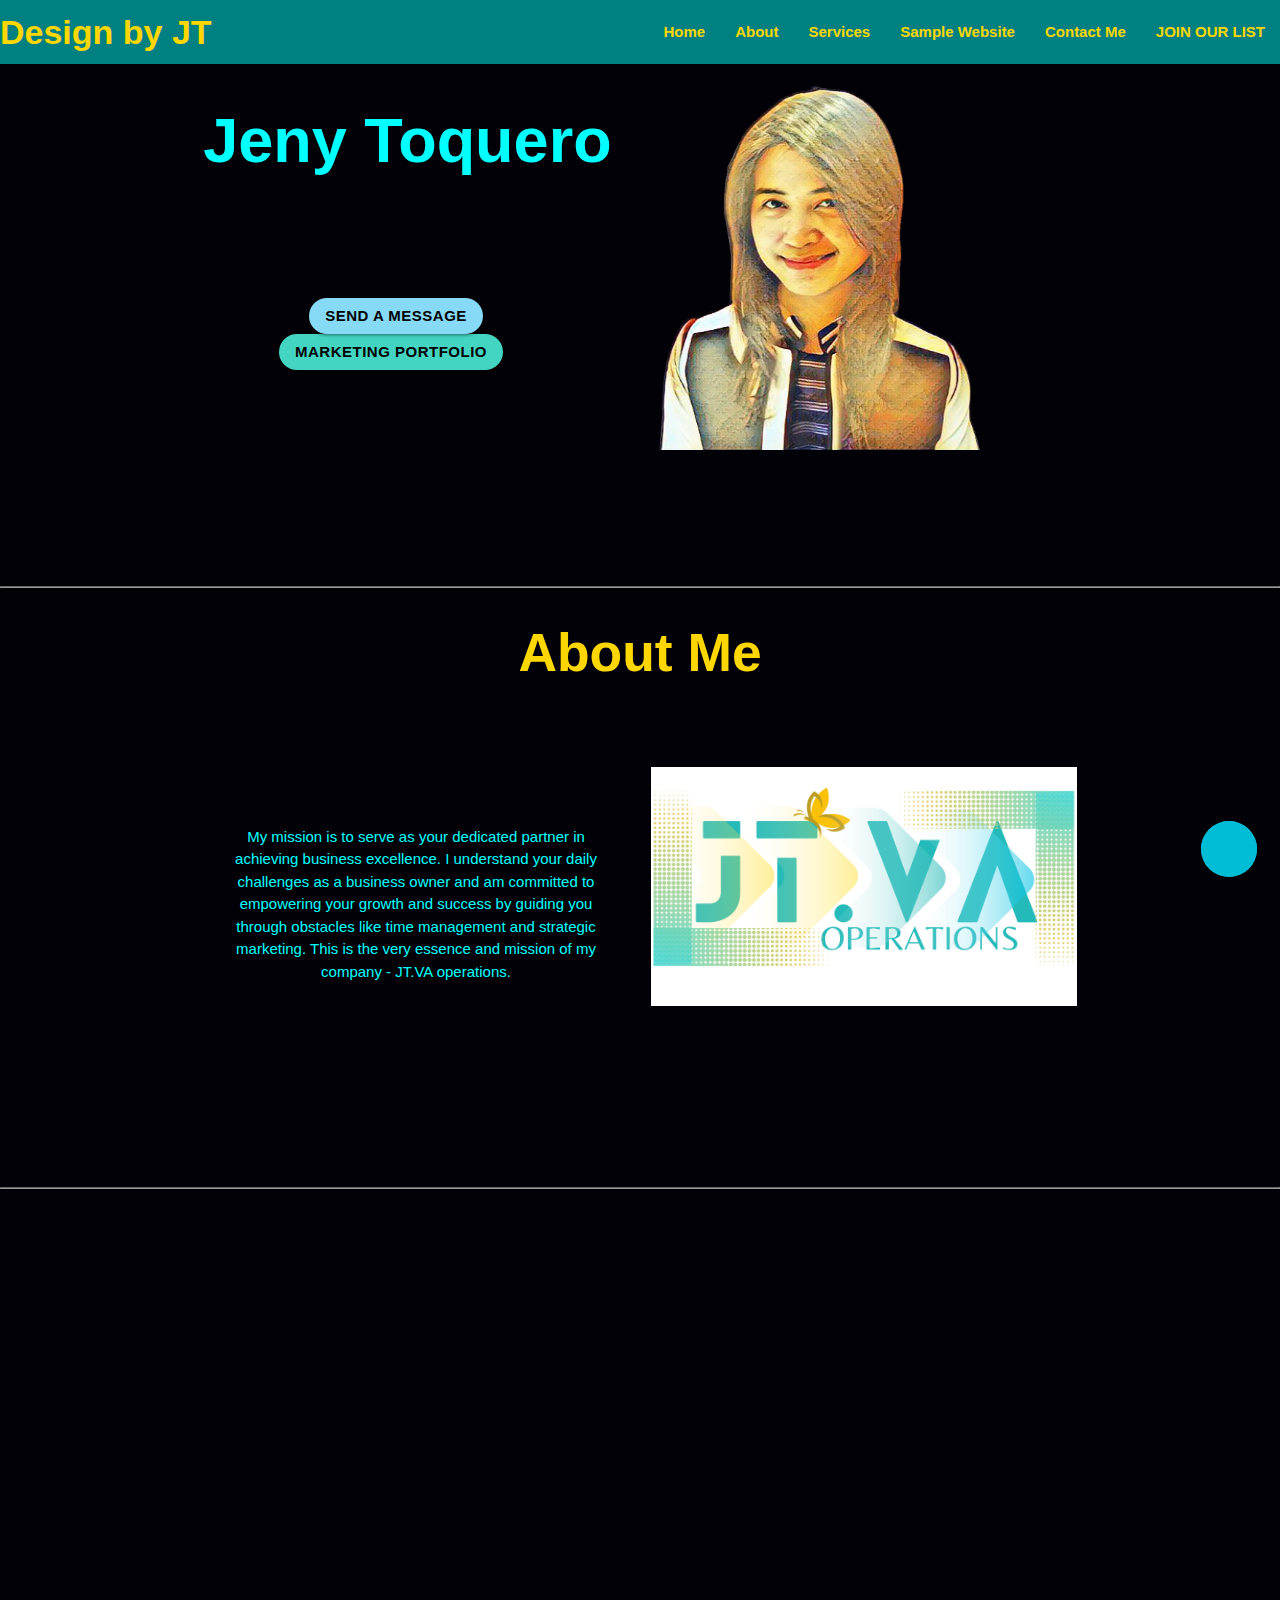
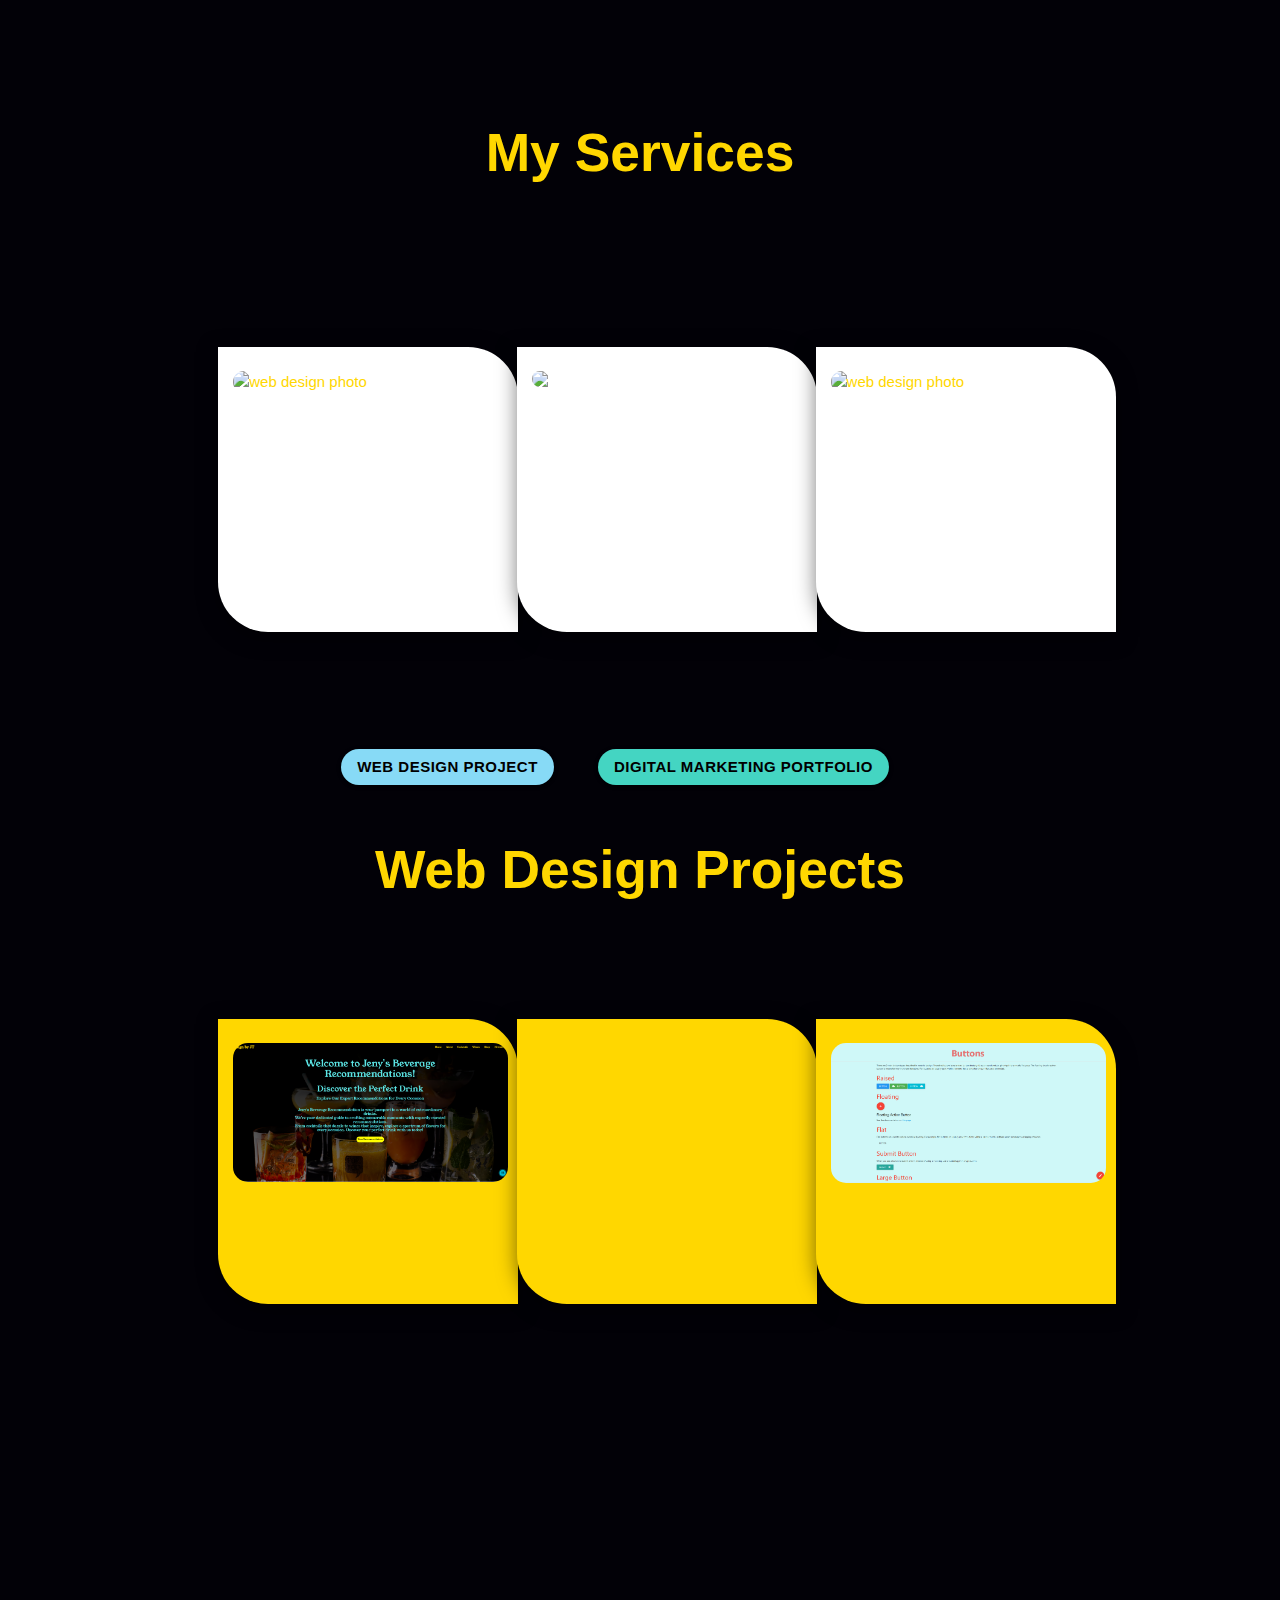
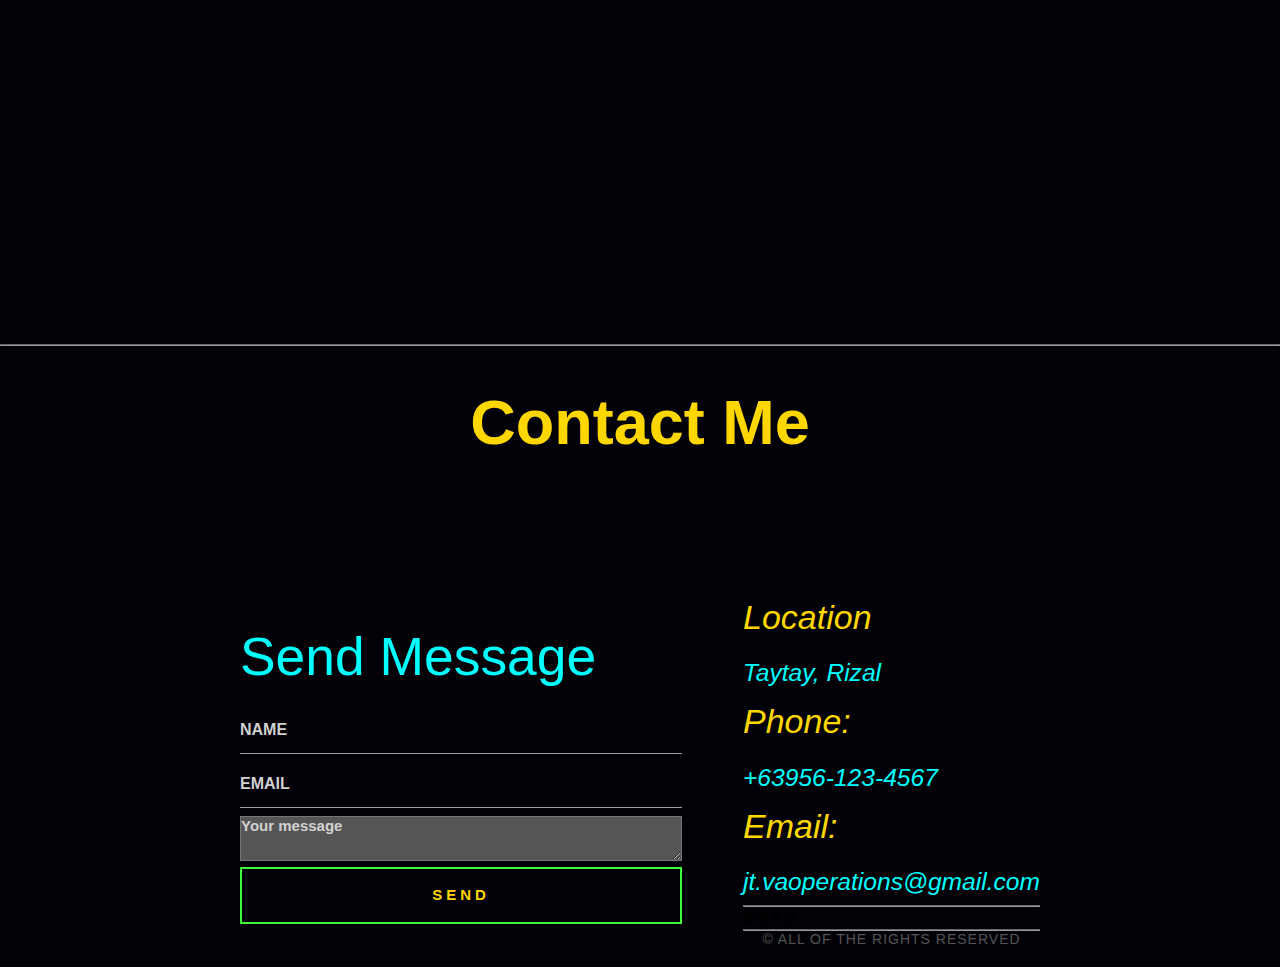
==== index.html @ c4913a3d "Initial commit" ====
<!DOCTYPE html>
<html lang="en">
<head>
    <meta charset="UTF-8">
    <meta name="viewport" content="width=device-width, initial-scale=1.0">
    <title>JT Portfolio</title>
</head>
<body>
    <!-- scripts -->
    <!-- remix Icon --> <link href="https://cdn.jsdelivr.net/npm/remixicon@3.5.0/fonts/remixicon.css" rel="stylesheet">
     <!-- box Icon --> <link rel="stylesheet" href="https://unpkg.com/boxicons@latest/css/boxicons.min.css">
     <!-- minified CSS --><link rel="stylesheet" href="https://cdnjs.cloudflare.com/ajax/libs/materialize/1.0.0/css/materialize.min.css"> 
     <link rel="stylesheet" href="Index-style.css">

    
    <!-- External JavaScript libraries -->
    <script src="https://code.jquery.com/jquery-3.7.1.min.js" integrity="sha256-/JqT3SQfawRcv/BIHPThkBvs0OEvtFFmqPF/lYI/Cxo=" crossorigin="anonymous"></script>
    <script src="https://cdnjs.cloudflare.com/ajax/libs/materialize/1.0.0/js/materialize.min.js"></script>

    

    <!-- JavaScript for initialization -->
    <script> 
        $(document).ready(function(){
            // Tabs Init
            $('.tabs').tabs();
            // Sidenav Init
            $('.sidenav').sidenav();
            // Dropdown Init
            $('.dropdown-trigger').dropdown();
             // Materialbox
             $('.materialboxed').materialbox();
             // Parallax
             $('.parallax').parallax();
            //FAB
            $('.fixed-action-btn').floatingActionButton({
    hoverEnabled: false,  // Disables hover effect
    toolbarEnabled: true,  // Enables the toolbar
    
    });
                

     })

    </script> 

<div class="navbar-fixed">
    <nav>
      <div class="nav-wrapper" style="background-color: teal" id="navbar">
        <a href="" id="design" style="font-weight: 700; font-size: 34px; color: gold;">Design by JT</a>
        <!-- Navigation Links (Right) -->
        <ul id="nav-mobile" class="right hide-on-med-and-down">
          <li><a href="#home">Home</a></li>
          <li><a href="#about">About</a></li>
          <li><a href="#services">Services</a></li>
          <li><a href="BeverageWebsite.html">Sample Website</a></li>
          <li><a href="#contact">Contact Me</a></li>
          <li><a href="https://mailchi.mp/098d33c3d8d9/sign-up-now-and-get-exclusive-perks" target="_blank">JOIN OUR LIST</a></li>
        </ul>
  
        <!-- Mobile Menu Trigger -->
        <a href="#" data-target="slide-out" class="sidenav-trigger left"><i class="ri-menu-line"></i></a>
      </div>
    </nav>
  </div>
  
<!-- Slide-out Side Nav -->
<ul id="slide-out" class="sidenav">
    <li>
      <div class="user-view">
        <!-- Side Nav Links -->
        <li><a href="#home">Home</a></li>
        <li><a href="#about">About</a></li>
        <li><a href="#services">Services</a></li>
        <li><a href="BeverageWebsite.html">Sample Website</a></li>
        <li><a href="#contact">Contact Me</a></li>
        <li><a href="https://mailchi.mp/098d33c3d8d9/sign-up-now-and-get-exclusive-perks" target="_blank">Exclusive Perks</a></li>
      </div>
    </li>
  </ul> <!-- End of Side Nav -->
  
  <!-- Floating Action Button -->
  <div class="fixed-action-btn toolbar" id="fab-btn">
    <a class="btn-floating btn-large pulse cyan click-to-toggle my-fab">
      <i class="ri-menu-search-line"></i>
    </a>
    <ul id="fab-content">
      <li><a href="#home">Home</a></li>
      <li><a href="#about">About</a></li>
      <li><a href="#services">Services</a></li>
      <li><a href="BeverageWebsite.html">Sample Website</a></li>
      <li><a href="#contact">Contact Me</a></li>
      <li><a href="https://mailchi.mp/098d33c3d8d9/sign-up-now-and-get-exclusive-perks" target="_blank">Exclusive Perks</a></li>
    </ul>
  </div> <!-- END OF NAVBAR AND Sidenav -->
  

  <div class="container"> <!-- container - margin -->
    <main>
      <div class="" id="container-home"> <!-- To contain my 2 card panel (left is info about myself) & (Right is my Image) -->
        <div class="row">
          <div class="col s12 m6 l6">
            <div class="card">
              <div class="info">
                <h1 style="font-weight: 700; color: cyan; center-align">Jeny Toquero</h1>
                <div class="scroller center-align">
                  <span>
                    <h3 style="font-weight: 400; color: gold;">Web Designer</h3>
                    <h3 style="font-weight: 400; color: gold;">Web Developer</h3>
                    <h3 style="font-weight: 400; color: gold;">Digital Marketer</h3>
                  </span>
                </div>
                <br>
                <!-- Contact Me and View Portfolio Button -->
                <div class="buttons-container center-align">
                  <a href="#contact" target="_blank" class="btn btn--contact" id="btn1">Send a Message</a>
                  <a href="https://mailchi.mp/edd1445e1497/7j0cd3ng9j" target="_blank" class="btn btn--contact" id="btn2">Marketing Portfolio</a>
  
                  <br><br>
  
                  <div class="icon" style="font-size: 38px;">
                    <a href="https://www.facebook.com/JT.VAoperations" target="_blank">
                      <i class="ri-facebook-box-fill"></i>
                    </a>
                    <a href="https://www.instagram.com/jtvaoperations/" target="_blank">
                      <i class="ri-instagram-fill"></i>
                    </a>
                    <a href="https://www.linkedin.com/in/jeny-toquero-jt2023" target="_blank">
                      <i class="ri-linkedin-box-fill"></i>
                    </a>
                    <a href="mailto:jt.vaoperations@gmail.com">
                      <i class="ri-mail-fill" target="_blank" title="Email to: jt.vaoperations@gmail.com"></i>
                    </a>
                    <a href="https://en.wikipedia.org/wiki/HTML5" target="_blank" id="html-icon">
                      <i class="ri-html5-fill"></i>
                    </a>
                    <a href="https://en.wikipedia.org/wiki/CSS" target="_blank" id="css-icon">
                      <i class="ri-css3-fill"></i>
                    </a>
                  </div> <!-- End of icons -->
                </div>
              </div>
            </div>
          </div>  <!-- End of col s12 m6: card panel for my info and icons -->



          <div class="row"> <!-- Right side card panel containing my posterized image -->
            <div class="col s12 m6">
              <div class="card" id="magic-card">
                <img src="img2.png" class="my posterize photo" width="350px" id="posterize">
              </div>
            </div>
          </div>  <!-- End of card panel: my posterized photo -->
        </div>
      </div>
    </main>
  </div>  <!-- End of container-home -->
  <br> <br> <br>
  <hr>
  </main>

    
    <!-- ABOUT -->
<div class="container">
    <section id="about">
      <div class="about-container">
        <div class="row">
          <h2 class="center-align" style="font-weight: 700; color: gold;">About Me</h2> <!-- Center the heading -->
  
          <!-- Text Card Panel (left) About Me Text -->
          <div class="col s12 m6">
            <div class="card" style="height: 350px;" id="aboutme-text">
              <div class="card-content center-align">
                <br><br><br><br>
                <p style="color: cyan;">My mission is to serve as your dedicated partner in achieving business excellence. I understand your daily challenges as a business owner and am committed to empowering your growth and success by guiding you through obstacles like time management and strategic marketing. This is the very essence and mission of my company - JT.VA operations.</p>
              </div>
            </div>
          </div>
  
          <!-- Image Card Panel (right) About Me Logo -->
          <div class="col s12 m6">
            <div class="card" id="aboutme-logo">
              <div class="card-image" id="logobox">
                <img src="logo.png" alt="jtva logo" style="display: block; margin: 0 auto;" width="100%" height="350px" />
              </div>
            </div>
          </div>
        </div>
      </div>
    </section> <!-- End of section: ABOUT -->
  </div> <!-- End of container: ABOUT -->
  <br><br><br><br>
  <hr>




    
<!-- First Parallax Image -->

<div class="parallax-container">
  <div class="parallax">
    <img src="https://www.wallpapertip.com/wmimgs/83-838333_web-developer-wallpaper-hd.jpg" width="50%">
  </div>
  <!--    <div class="parallax"><img src="https://wallpapercave.com/wp/wp1904057.png" width="50%"></div> -->
</div>


<!-- My SERVICES -->
<div class="container">
  <section id="services">
    <div class="services-container">
      <div class="row">
        <h2 class="center-align" style="font-weight: 700; color: gold;">My Services</h2> <!-- Center the heading -->
        <br><br><br><br><br>

        <!-- Service Card 1 -->
        <div class="col s12 m4">
          <div class="container-image">
            <div class="card service-card">
              <div class="card-image">
                <img src="https://images.pexels.com/photos/4164418/pexels-photo-4164418.jpeg?auto=compress&cs=tinysrgb&w=1260&h=750&dpr=1" alt="web design photo">
              </div>
              <div class="content">
                <h4 class="center-align" style="font-weight: 200; color: teal;">Web Development</h4>
                <p style="color: black;">Crafting captivating websites that not only look stunning but also function flawlessly, delivering a seamless user experience to showcase your brand.</p>
              </div>
            </div>
          </div>
        </div> <!-- End of Service 1 -->

        <!-- Service Card 2 -->
        <div class="col s12 m4">
          <div class="container-image">
            <div class="card service-card">
              <div class="card-image">
                <img src="https://images.pexels.com/photos/267350/pexels-photo-267350.jpeg?auto=compress&cs=tinysrgb&w=1260&h=750&dpr=1">
              </div>
              <div class="content">
                <h4 class="center-align" style="font-weight: 200; color: teal;">Digital Marketing</h4>
                <p style="color: black;">Digital marketers can leverage online strategies to boost a company's online presence, ultimately increasing sales and revenue.</p>
              </div>
            </div>
          </div>
        </div> <!-- End of Service 2 -->

        <!-- Service Card 3 -->
        <div class="col s12 m4">
          <div class="container-image">
            <div class="card service-card">
              <div class="card-image">
                <img src="https://images.pexels.com/photos/6693655/pexels-photo-6693655.jpeg?auto=compress&cs=tinysrgb&w=1260&h=750&dpr=1" alt="web design photo">
              </div>
              <div class="content">
                <h4 class="center-align" style="font-weight: 200; color: teal;">Virtual Assistance Services</h4>
                <p style="color: black;">Virtual assistants offer cost-effective support, enabling businesses to scale efficiently and improve overall productivity.</p>
              </div>
            </div>
          </div>
        </div> <!-- End of Service 3 -->
      </div>
    </div>
  </section>
</div>

<br><br><br>
<div class="row">
  <div class="buttons-container">
    <a href="#cwd" target="_blank" class="btn btn--contact" id="btn1">Web Design Project</a>
    <a href="https://mailchi.mp/edd1445e1497/7j0cd3ng9j" target="_blank" class="btn btn--contact" id="btn2">Digital Marketing Portfolio</a>
  </div>
</div>


                <!-- CWD projects-->
                
<div class="container">
    <section id="cwd">
       <div class="cwd-container">
           <div class="row">
               <h2 class="center-align" style="font-weight: 700; color: gold;">Web Design Projects</h2> <!-- Center the heading -->
               <br><br><br>
                <div class="col s12 m4">
                    <div class="container-image">
                        <div class="card service-card" style="background-color:gold;">
                            <div class="card-image">
                               
                                <img src="cocktail web content/jen6.png" onmouseover="this.style.transform = 'scale(1.5)'" 
                                onmouseout="this.style.transform = 'scale(1)'">
                            </div>
                            <div class="content">
                                <h4 style="font-weight: 200; color: teal;">Beverage Website</h4>
                                <p style="color: black;"> A responsive website made to showcase the application of the learnings acquired during the Creative Web Development Training</p>
                                <br>
                                <div class="buttons-container" style="center-align;">
                                    <a href="BeverageWebsite.html" target="_blank" class="btn btn--contact" id="btn5">Visit the website</a>
                                </div>    
                            </div>
                        </div>
                    </div>
                </div> <!-- End of Project 1-->
                
                <div class="col s12 m4">
                    <div class="container-image" >
                        <div class="card service-card" style="background-color:gold;">
                            <div class="card-image">
                                <iframe class="responsive-video" src="https://www.youtube.com/embed/QX8_Rnd_inU" title="Grid" frameborder="0" allow="accelerometer; autoplay; muted; clipboard-write; encrypted-media; gyroscope; picture-in-picture; web-share" allowfullscreen></iframe>
                            </div>
                            <div class ="content">
                                <h4 style="font-weight: 200; color: teal;">Grid and Scrollspy</h4>
                                <p style="color: black;">Show importance of using grid system  when creating a website.And show also we can embed <span style="color:red;font-size: 15px;font-weight: 700;">video</span> and make it responsive according to the frame size.</p>
                                <div class="buttons-container" style="center-align;">
                                    <a href="Grid-and-scrollspy.html" target="_blank" class="btn btn--contact" id="btn5">View the webpage</a>
                                </div> 
                            </div>
                        </div>
                    </div>
                </div> <!-- End of Project 2-->

                <div class="col s12 m4">
                    <div class="container-image">
                        <div class="card service-card" style="background-color:gold;">
                            <div class="card-image">
                                <img src="cocktail web content/buttons.png" alt="web design photo" class="materialboxed">
                            </div>
                            <div class="content">
                                <h4 style="font-weight: 200; color: teal;">Buttons</h4>
                                <p style="color: black;">Show different style of buttons</p>
                                <div class="buttons-container" style="center-align;">
                                    <a href="buttons.html" target="_blank" class="btn btn--contact" id="btn5">View the webpage</a>
                                </div> 
                            </div>
                        </div>
                    </div>
                </div> <!-- End of Project 3-->
               </div><!-- end of row-->
           </div>
    </section>  <!-- End of section:Services-->
</div>

<div class="parallax-container">
    <div class="parallax"><img src="https://wallpapercave.com/wp/wp6350659.jpg" width="50%"></div>
     <!-- <div class="parallax"><img src="https://wallpaperaccess.com/full/1109805.jpg" width="50%"></div>-->
</div>
 <br><br><br><br>
 <hr>
</div>

 <!--  Contact ME Section --> 
            
 <section id="contact">
      <h1 class="center-align"  style="font-weight: 700; color: gold;">Contact Me</h1> <!-- Center the heading -->
      
      <br><br><br><br>
 <!--  Send Message Section --> 
 <div class="col s12 m6">
      <div class="contact-wrapper">  
        <div class="contactForm">
            <form action="mailto:emailid@example.com" method="post" enctype="text/plain">
                <h2 style="font-weight: 400; color: cyan;">Send Message</h2>
                <input type="text" class="form-control" id="name" placeholder="NAME" name="name" value="" required>
                <input type="email" class="form-control" id="email" placeholder="EMAIL" name="email" value="" required>
                <div class="inputBox">
                    <textarea class="form-control" rows="10" placeholder="Your message" required></textarea>
                </div>
                <div class="send">
                    <div class="custom-button" type="submit" value="SEND">
                        <span class="button-overlay"></span>
                        <span class="send-text">SEND</span>
                    </div>
                </div>
            </form>
        </div>       
    <!-- Right contact page --> 
        <div class="col s12 m6">
            <div class="contactInfo">
                <div class="iconC">
                    <i class="ri-map-pin-fill"> Location<h5 style="font-weight: 400; color: cyan;"> Taytay, Rizal</h5></i>
                </div>
                <div class "iconC">
                    <i class="ri-phone-fill"> Phone:<h5 style="font-weight: 400; color: cyan;">+63956-123-4567</h5></i>
                </div>
                <div class="iconC">
                    <i class="ri-mail-fill"> Email:<h5 style="font-weight: 400; color: cyan;"> jt.vaoperations@gmail.com</h5></i>
                </div>
                <hr>
                <div class="social-media-list">
                    <a href="https://github.com/jenytoquero" target="_blank"><i class="ri-github-fill"></i></a>
                    <a href="https://codepen.io/" target="_blank"><i class="ri-codepen-fill"></i></a>
                    <a href="https://www.linkedin.com/in/jeny-toquero-jt2023" target="_blank"><i class="ri-linkedin-box-fill"></i></a>
                    <a href="https://www.facebook.com/JT.VAoperations" target="_blank"><i class="ri-facebook-box-fill"></i></a>
                </div>
                <hr>
                <div class="copyright">&copy; ALL OF THE RIGHTS RESERVED</div>
            </div>
        </div>
    </div>
</section>
</div> <!-- End of container - margin -->
---- Index-style.css ----
/* Universal Reset Styles */
* {
    padding: 0;
    margin: 0;
    text-decoration: none;
    list-style: none;
    box-sizing: border-box;
    object-fit: scale-down;
    color:gold
  }

  /* Body Styles */
body {
    display: grid;
    placed-items: center;
    font-family: Arial, Helvetica, sans-serif;
    height: 100vh;
    width: 100%;
    background-color: rgb(2, 1, 7);
    color: gold;
    
}


.card {
    background-color: transparent; /* Set the background to transparent kc im using card panel*/
    border: none; 
    box-shadow: none; 
    padding: 0; 
}


#navbar a,
#slide-out a {
    font-weight: 700;
    margin: left 20px;
    text-align: center;
    color:gold; /* Set the default font color to cyan */
    transition: color 0.3s, background-color 0.3s; /* Add transition effect for smooth color change */
}

#slide-out {
    background-color: black;
}
/* Add hover styles for side nav links */
#navbar a:hover,
#slide-out a:hover {
  color: cyan;
  background-color: black;
}


/* Main section / Home Page */

/* Scroller styling */
.scroller {
    height: 5em;
    line-height: 2em;
    position: relative;
    overflow: hidden;
      display: flex;
      align-items: center;
      letter-spacing: 0.3rem;
      color: cyan;
  }
  .scroller>span {
    position: absolute;
    top: 100%;
    animation: slide 7s infinite;
    font-weight: bold;
  font-size: 50px;
  text-shadow: 0 0 10px rgb(36, 246, 99);
    
  }
  @keyframes slide {
    0% {
      top: -0.2em;
    }
    25% {
      top: -1.5em;
    }
    50% {
      top: -2.4em;
    }
    75% {
      top: -3.6em;
    }
  }

  
/* Styling for Send a message and Portfolio Buttons */
#btn1 {
  position: relative;
  background-color: rgb(135, 218, 246);
  font-size: 15px;
  font-weight: bold;
  padding-bottom: 12px;
  color: black;
  border-radius: 25px;
  margin-right: 40px;
     
    
  }
  
  #btn2 {
  background-color: rgb(68, 213, 194);
  font-size: 15px;
  font-weight: bold;
  padding-bottom: 12px;
  color: black;
  border-radius: 25px;
  margin-right: 50px;

  
  }

  #btn5 {
    position: relative;
    background-color: rgb(135, 218, 246);
    font-size: 15px;
    font-weight: bold;
    padding-bottom: 12px;
    color: black;
    border-radius: 25px;
       
      
    }
  #btn1:hover,
#btn2:hover {
    background-color: gold;
    color: teal;
}

.icon {
  position: relative;
  text-align: justify;
}

  /* Change Color for SocMed Icons */
  .icon i {
    margin: 5px;
    font-size: 34px;
    color: gold;
    
  }
  
  /* Hover Effect on SocMed Icons When Chosen */
  .icon i:hover {
    color: cyan;
  }
  
  /* Glowing Effect on HTML and CSS Icons */
  @keyframes glowing {
    0% {
        background-color: transparent;
        box-shadow: 0 0 10px #eaf202e9;
    }
    50% {
        background-color: #ff2600;
        box-shadow: 0 0 20px #ff2600;
    }
    100% {
        background-color: transparent;
        box-shadow: 0 0 10px #2fff00;
    }
  }
  
   #html-icon i,
  #css-icon i {
    font-size: 34px;
    color: gold;
    animation: glowing 2s infinite;
    display: inline-block;
    border-radius: 15px;
  }
  #html-icon i:hover {
    color:orangered;
  }
  #css-icon i:hover {
    color: blue;
  }

  /* Home - Image -magic card effect */
  
  @keyframes spin {
    0% {
        background-color: transparent;
        opacity: 50%;
        box-shadow: 0 0 10px gold;
    }
    50% {
        background-color: color rgba(88, 199, 250, 0%);
        box-shadow: 0 0 50px;
    }
    100% {
        background-color: transparent;
        opacity: 80%;
        box-shadow: 0 0 10px #ff2600;
    }
  }
  #magic-card {
    font-size: 34px;
    animation: spin 5s infinite;
    display: inline-block;
    
  }

  /*  FAB button Hover*/


#fab-content a:hover {
  background-color: black;
  color: gold;
    }
 

/* STYLING FOR MY SERVICES */
/* White Border with radius */
.container-image .service-card {
    position: relative;
    min-width: 300px; /* lapad ng white background border ng image */
    height: 285px; /* height ng white background border ng image */
    background-color: #fff;
    margin: 30px 15px;
    padding: 65px 15px 15px 10px;

    display: flex;
    flex-direction: column;
    box-shadow: 0 5px 20px rgba(0, 0, 0, 0.5);
    transition: 0.3s ease-in-out;
    border-radius: 0px 50px 0px 50px; /* Square tip on top left, 50px curve on top right and bottom left, no radius on bottom right */
}

.container-image .service-card:hover {
    height: 450px; /* nag-eextend pababa pag nag hover */
}

/* This controls the Image Size */
.container-image .service-card .card-image {
    position: relative;
    top: -20%; /* Nagpapa-angat sa image */
    height: 220px; /* Original size 260px */
    left: 5px;
    z-index: 1;
}

.container-image .service-card .card-image img {
    max-width: 100%;
    border-radius: 15px;
  }


.container-image .service-card .content {
    position: relative;
    top: -140px;
    padding: 10px 15px;
    color: #111;
    text-align: center;
    visibility: hidden; /* visible kita ung text */
    opacity: 0;   /* value of 1 kita ung */
    transition: 0.3s ease-in-out;
}

.content {
    color: teal;
}

.container-image .service-card:hover .content {
    margin-top: 70px; /* Nagbaba ng content-text once nag hover. */
    visibility: visible;
    opacity: 1;
    transition-delay: 0.2s;
}
/* contact form styling sheet */


#contact {
  width: 100%;
  height: 100%;
}


.contact-wrapper {
  display: flex;
  flex-direction: row;
  justify-content: space-between;
  margin: 0 auto;
  padding: 20px;
  position: relative;
  max-width: 840px;
}
.contactInfo  i {
    font-size: 34px;
    color: gold;
    display: inline-block;
  }
.iconC i {
  font-size: 34px;
    color: gold;
    display: inline-block;
}
.form-control{
  background-color: #555;
  color: gold;
  font-weight: bold;
  
}

  /* SEND BUTTON */
  .send  {
        display:flex;
        flex-direction:column;
        width:100%;
        border-radius: 60px;
   
        }
        .custom-button {
            position: relative;
            padding: 15px 0;
            text-align: center;
            border: 2px solid #3eff37;
            background: transparent;
            font-weight: bold;
            letter-spacing: 4px;
            color: gold;
            overflow: hidden;
        }
        
        .custom-button .button-overlay {
            background: teal;
            height: 100%;
            width: 0;
            position: absolute;
            left: 0;
            bottom: 0;
            z-index: -1;
            transition: width 0.5s;
           
        }
        
        .custom-button:hover .button-overlay {
            width: 100%;
                     
        }

        .custom-button:hover .send-text {
            color: white ; /* Change the text color to white on hover */
            font-style: italic; /* Make the text italic on hover */
    letter-spacing: 4px; /* Add letter spacing on hover */
        }
        
  
/* Social Media Icons on COntact ME page */

.social-media-list i{
  background-color: black;
  border-radius: 10px;
  padding: 5px;
  font-size: 30px;
}
.social-media-list i:hover {
  background-color:cyan; 
  color: black;
  
}



.copyright {
  font: 200 14px 'Oswald', sans-serif;
  color: #555;
  letter-spacing: 1px;
  text-align: center;
}

hr {
  border-color: rgba(255,255,255,.6);
}

/* Begin Media Queries*/
@media screen and (max-width: 850px) {
  .contact-wrapper {
    display: flex;
    flex-direction: column;
  }
  .buttons-container {
    justify-content: relative;
    text-align: center;
    flex-direction: column;
    }
  .info {
    font: 10px;
    text-align: center;
  }
  .scroller h3{
    font-size: 35px;
  }
}
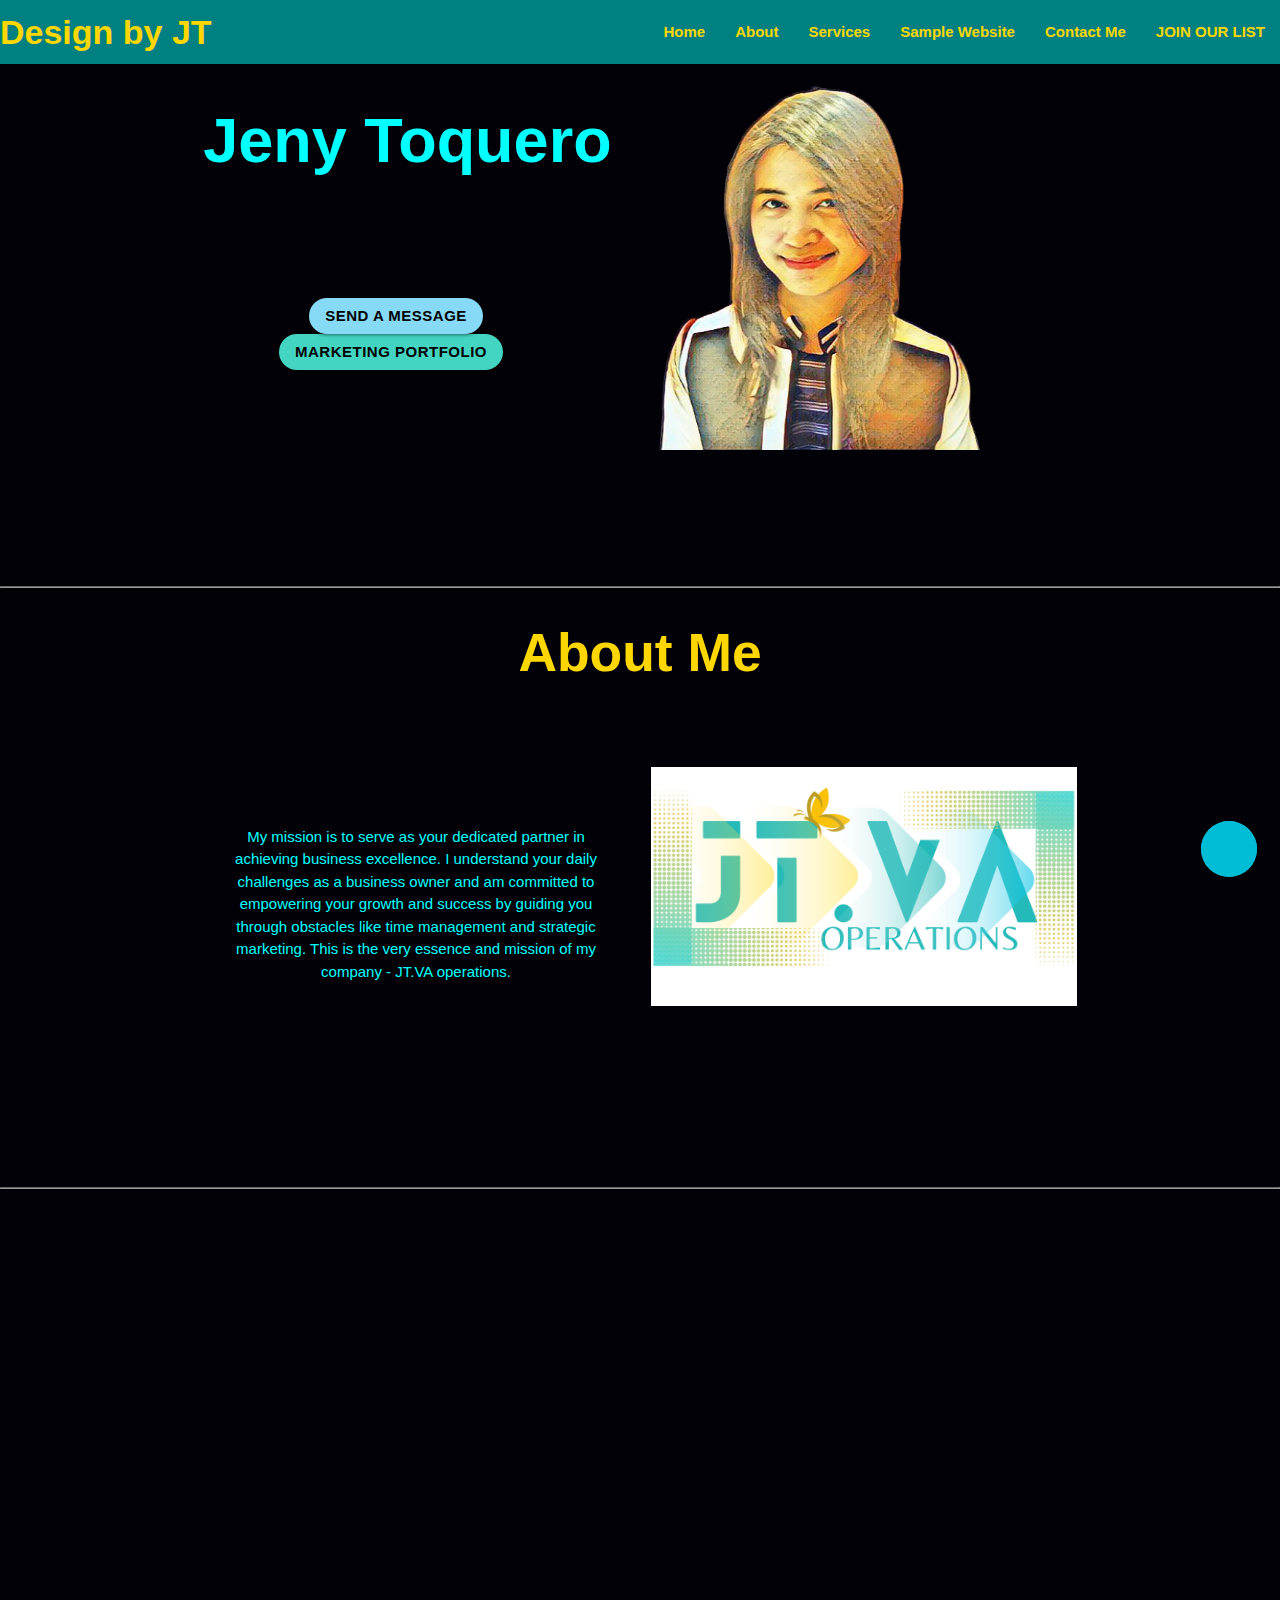
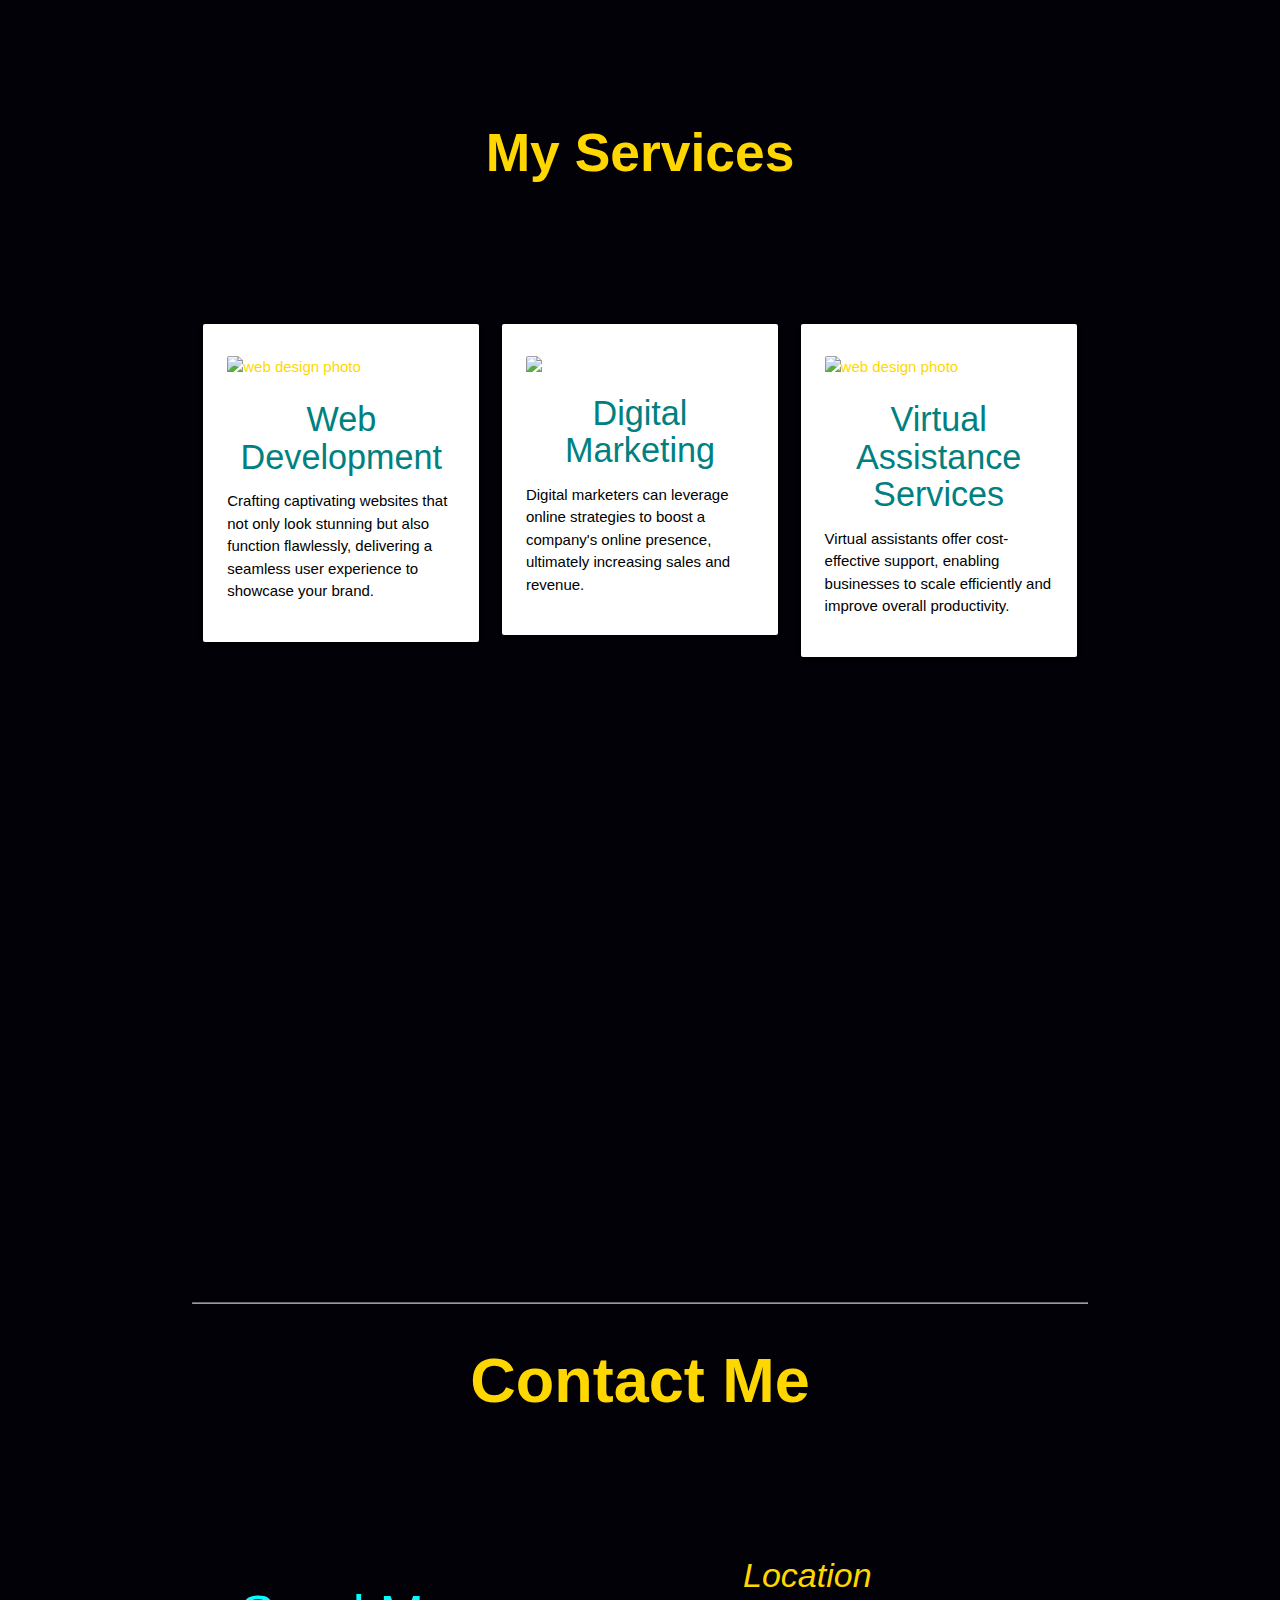
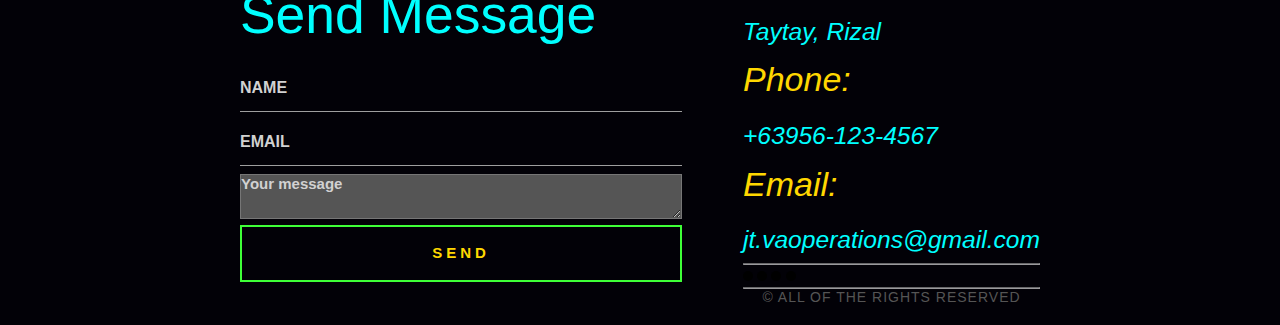
==== commit a404e7a5: "Update index.html" ====
--- a/index.html
+++ b/index.html
@@ -216,25 +216,28 @@
         <br><br><br><br><br>
 
         <!-- Service Card 1 -->
-        <div class="col s12 m4">
-          <div class="container-image">
-            <div class="card service-card">
-              <div class="card-image">
-                <img src="https://images.pexels.com/photos/4164418/pexels-photo-4164418.jpeg?auto=compress&cs=tinysrgb&w=1260&h=750&dpr=1" alt="web design photo">
+        <div class="row">
+          
+        <div class="col s12 m12 l4">
+          <div class="card-panel" id="panel1">
+           <div class="card service-card" id="service-panels">
+              <div class="card-image" >
+                <img src="https://images.pexels.com/photos/4164418/pexels-photo-4164418.jpeg?auto=compress&cs=tinysrgb&w=1260&h=750&dpr=1" alt="web design photo"  class="responsive-img">
               </div>
               <div class="content">
                 <h4 class="center-align" style="font-weight: 200; color: teal;">Web Development</h4>
                 <p style="color: black;">Crafting captivating websites that not only look stunning but also function flawlessly, delivering a seamless user experience to showcase your brand.</p>
               </div>
             </div>
-          </div>
-        </div> <!-- End of Service 1 -->
+         </div> <!-- End of Service 1 -->
+      </div>
+    
 
         <!-- Service Card 2 -->
-        <div class="col s12 m4">
-          <div class="container-image">
-            <div class="card service-card">
-              <div class="card-image">
+        <div class="col s12 m12 l4">
+          <div class="card-panel" id="panel1">
+           <div class="card service-card" id="service-panels">
+              <div class="card-image" >
                 <img src="https://images.pexels.com/photos/267350/pexels-photo-267350.jpeg?auto=compress&cs=tinysrgb&w=1260&h=750&dpr=1">
               </div>
               <div class="content">
@@ -246,10 +249,10 @@
         </div> <!-- End of Service 2 -->
 
         <!-- Service Card 3 -->
-        <div class="col s12 m4">
-          <div class="container-image">
-            <div class="card service-card">
-              <div class="card-image">
+        <div class="col s12 m12 l4">
+          <div class="card-panel" id="panel1">
+           <div class="card service-card" id="service-panels">
+              <div class="card-image" >
                 <img src="https://images.pexels.com/photos/6693655/pexels-photo-6693655.jpeg?auto=compress&cs=tinysrgb&w=1260&h=750&dpr=1" alt="web design photo">
               </div>
               <div class="content">
@@ -258,86 +261,11 @@
               </div>
             </div>
           </div>
+        </div>
         </div> <!-- End of Service 3 -->
       </div>
     </div>
-  </section>
-</div>
-
-<br><br><br>
-<div class="row">
-  <div class="buttons-container">
-    <a href="#cwd" target="_blank" class="btn btn--contact" id="btn1">Web Design Project</a>
-    <a href="https://mailchi.mp/edd1445e1497/7j0cd3ng9j" target="_blank" class="btn btn--contact" id="btn2">Digital Marketing Portfolio</a>
-  </div>
-</div>
-
-
-                <!-- CWD projects-->
-                
-<div class="container">
-    <section id="cwd">
-       <div class="cwd-container">
-           <div class="row">
-               <h2 class="center-align" style="font-weight: 700; color: gold;">Web Design Projects</h2> <!-- Center the heading -->
-               <br><br><br>
-                <div class="col s12 m4">
-                    <div class="container-image">
-                        <div class="card service-card" style="background-color:gold;">
-                            <div class="card-image">
-                               
-                                <img src="cocktail web content/jen6.png" onmouseover="this.style.transform = 'scale(1.5)'" 
-                                onmouseout="this.style.transform = 'scale(1)'">
-                            </div>
-                            <div class="content">
-                                <h4 style="font-weight: 200; color: teal;">Beverage Website</h4>
-                                <p style="color: black;"> A responsive website made to showcase the application of the learnings acquired during the Creative Web Development Training</p>
-                                <br>
-                                <div class="buttons-container" style="center-align;">
-                                    <a href="BeverageWebsite.html" target="_blank" class="btn btn--contact" id="btn5">Visit the website</a>
-                                </div>    
-                            </div>
-                        </div>
-                    </div>
-                </div> <!-- End of Project 1-->
-                
-                <div class="col s12 m4">
-                    <div class="container-image" >
-                        <div class="card service-card" style="background-color:gold;">
-                            <div class="card-image">
-                                <iframe class="responsive-video" src="https://www.youtube.com/embed/QX8_Rnd_inU" title="Grid" frameborder="0" allow="accelerometer; autoplay; muted; clipboard-write; encrypted-media; gyroscope; picture-in-picture; web-share" allowfullscreen></iframe>
-                            </div>
-                            <div class ="content">
-                                <h4 style="font-weight: 200; color: teal;">Grid and Scrollspy</h4>
-                                <p style="color: black;">Show importance of using grid system  when creating a website.And show also we can embed <span style="color:red;font-size: 15px;font-weight: 700;">video</span> and make it responsive according to the frame size.</p>
-                                <div class="buttons-container" style="center-align;">
-                                    <a href="Grid-and-scrollspy.html" target="_blank" class="btn btn--contact" id="btn5">View the webpage</a>
-                                </div> 
-                            </div>
-                        </div>
-                    </div>
-                </div> <!-- End of Project 2-->
-
-                <div class="col s12 m4">
-                    <div class="container-image">
-                        <div class="card service-card" style="background-color:gold;">
-                            <div class="card-image">
-                                <img src="cocktail web content/buttons.png" alt="web design photo" class="materialboxed">
-                            </div>
-                            <div class="content">
-                                <h4 style="font-weight: 200; color: teal;">Buttons</h4>
-                                <p style="color: black;">Show different style of buttons</p>
-                                <div class="buttons-container" style="center-align;">
-                                    <a href="buttons.html" target="_blank" class="btn btn--contact" id="btn5">View the webpage</a>
-                                </div> 
-                            </div>
-                        </div>
-                    </div>
-                </div> <!-- End of Project 3-->
-               </div><!-- end of row-->
-           </div>
-    </section>  <!-- End of section:Services-->
-</div>
+
 
 <div class="parallax-container">
     <div class="parallax"><img src="https://wallpapercave.com/wp/wp6350659.jpg" width="50%"></div>
@@ -397,4 +325,4 @@
         </div>
     </div>
 </section>
-</div> <!-- End of container - margin -->+</div> <!-- End of container - margin -->
